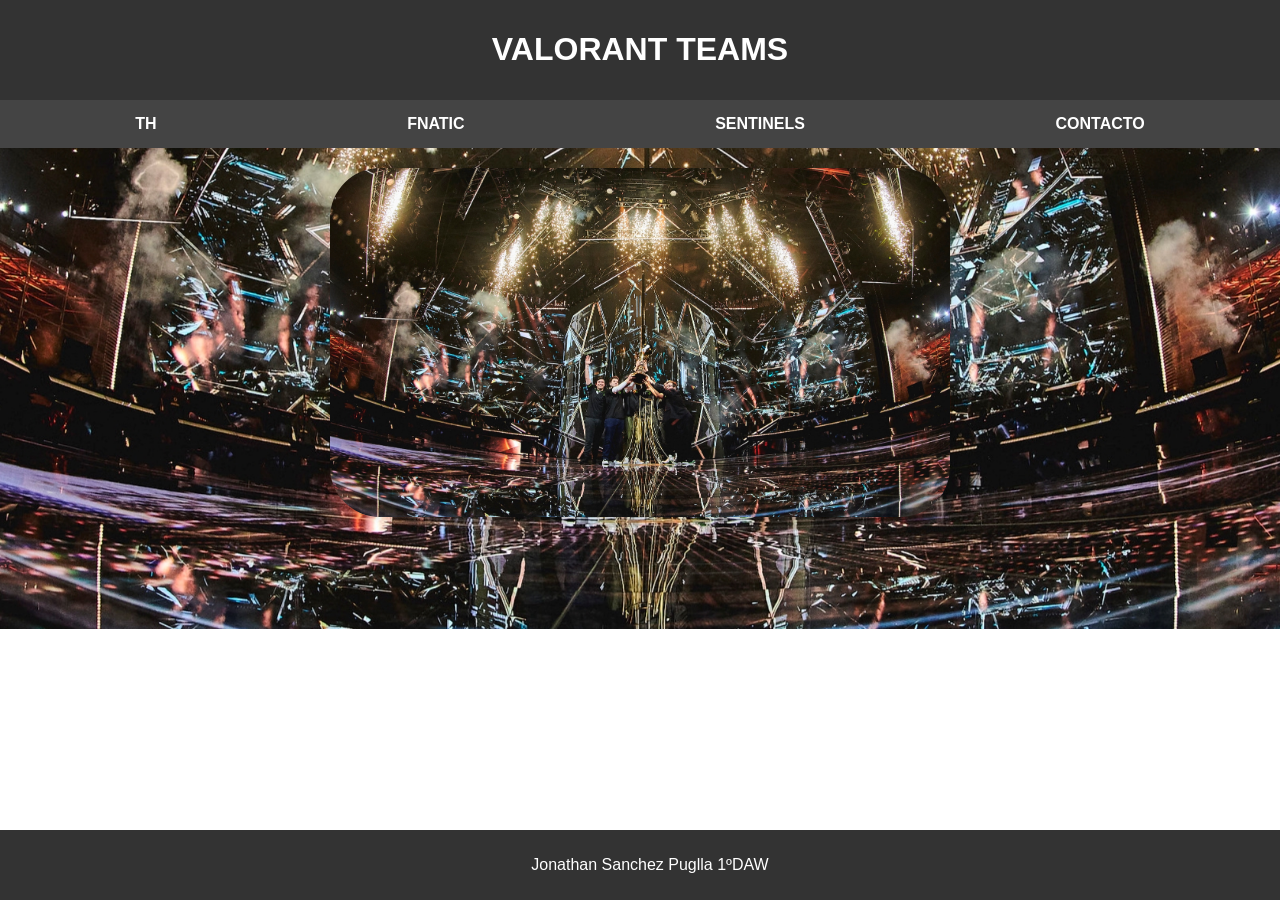
==== pAGINA/MAIN/index.html @ 4e485570 "1" ====
<!DOCTYPE html>
<html lang="es">
<head>
    <meta charset="UTF-8">
    <meta name="viewport" content="width=device-width, initial-scale=1.0">
    <title>VALORANT TEAMS</title>
    <link rel="stylesheet" type="text/css" href="style.css">
</head>
<body>
    <header>
        <h1>VALORANT TEAMS</h1>
    </header>
    <nav>
        <a href="../TH/index.html">TH</a>
        <a href="#fnatic">FNATIC</a>
        <a href="#sentinels">SENTINELS</a>
        <a href="../Contacto/index.html">CONTACTO</a>
    </nav>
    <section>            
        <img src="../Fotos/Main.jpg" alt="">
    </section>
    <p></p>
    <footer>
        <p>Jonathan Sanchez Puglla 1ºDAW</p>
    </footer>
</body>
</html>
---- pAGINA/MAIN/style.css ----
body {
    font-family: Arial, sans-serif;
    margin: 0;
    padding: 0;
    background-image: url(../Fotos/Main.jpg); 
    background-size: cover; 
    background-position: center; 
    background-repeat: no-repeat; 
}

header {
    background-color: #333;
    padding: 10px;
    text-align: center;
    color: white;
}

nav {
    display: flex;
    justify-content: space-around;
    background-color: #444;
    padding: 10px;
}

section {
    margin: 20px; 
}

img {
    max-width: 50%;
    height: auto;
    display: block; 
    margin: 0 auto; 
    border-radius: 50px; 
    box-shadow: 0 0 10px rgba(0, 0, 0, 0.1); 
}


.team-description {
    margin-top: 10px;
}

footer {
    background-color: #333;
    padding: 10px;
    text-align: center;
    color: white;
    position: fixed;
    bottom: 0;
    width: 100%;
}
nav a {
    text-decoration: none; 
    color: white;
    padding: 5px 10px;
    border-radius: 5px;
    transition: background-color 0.3s ease;
    font-weight: bold; 
}

nav a:hover {
    background-color: #555;
}
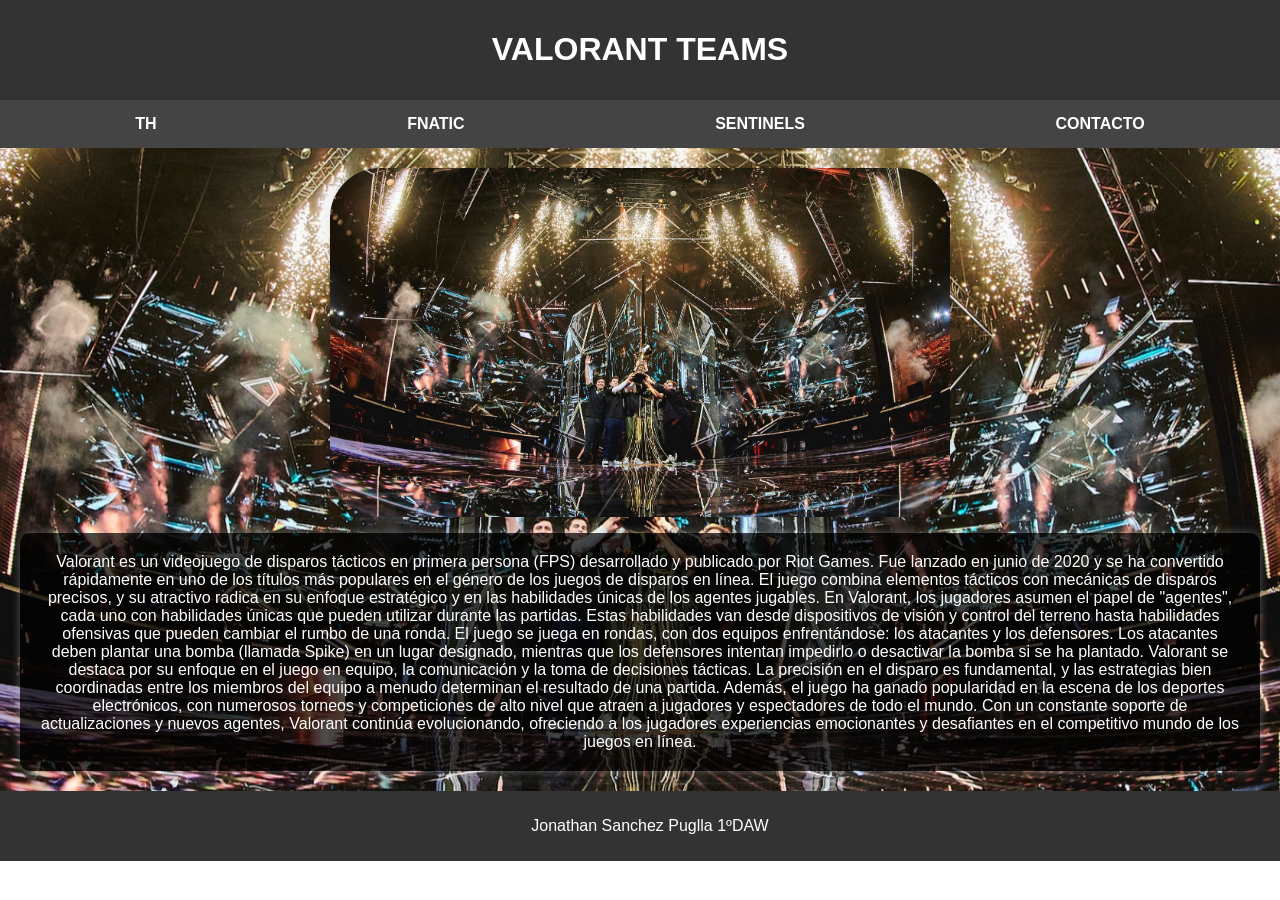
==== commit 95f76bd3: "thplayer" ====
--- a/pAGINA/MAIN/index.html
+++ b/pAGINA/MAIN/index.html
@@ -13,13 +13,19 @@
     <nav>
         <a href="../TH/index.html">TH</a>
         <a href="#fnatic">FNATIC</a>
-        <a href="#sentinels">SENTINELS</a>
+        <a href="../SENTINELS/">SENTINELS</a>
         <a href="../Contacto/index.html">CONTACTO</a>
     </nav>
     <section>            
         <img src="../Fotos/Main.jpg" alt="">
+        <p>Valorant es un videojuego de disparos tácticos en primera persona (FPS) desarrollado y publicado por Riot Games. Fue lanzado en junio de 2020 y se ha convertido rápidamente en uno de los títulos más populares en el género de los juegos de disparos en línea. El juego combina elementos tácticos con mecánicas de disparos precisos, y su atractivo radica en su enfoque estratégico y en las habilidades únicas de los agentes jugables.
+
+            En Valorant, los jugadores asumen el papel de "agentes", cada uno con habilidades únicas que pueden utilizar durante las partidas. Estas habilidades van desde dispositivos de visión y control del terreno hasta habilidades ofensivas que pueden cambiar el rumbo de una ronda. El juego se juega en rondas, con dos equipos enfrentándose: los atacantes y los defensores. Los atacantes deben plantar una bomba (llamada Spike) en un lugar designado, mientras que los defensores intentan impedirlo o desactivar la bomba si se ha plantado.
+            
+            Valorant se destaca por su enfoque en el juego en equipo, la comunicación y la toma de decisiones tácticas. La precisión en el disparo es fundamental, y las estrategias bien coordinadas entre los miembros del equipo a menudo determinan el resultado de una partida. Además, el juego ha ganado popularidad en la escena de los deportes electrónicos, con numerosos torneos y competiciones de alto nivel que atraen a jugadores y espectadores de todo el mundo.
+            
+            Con un constante soporte de actualizaciones y nuevos agentes, Valorant continúa evolucionando, ofreciendo a los jugadores experiencias emocionantes y desafiantes en el competitivo mundo de los juegos en línea.</p>
     </section>
-    <p></p>
     <footer>
         <p>Jonathan Sanchez Puglla 1ºDAW</p>
     </footer>
--- a/pAGINA/MAIN/style.css
+++ b/pAGINA/MAIN/style.css
@@ -42,10 +42,10 @@
 
 footer {
     background-color: #333;
+    color: #fff;
+    text-align: center;
     padding: 10px;
-    text-align: center;
-    color: white;
-    position: fixed;
+    position:relative;
     bottom: 0;
     width: 100%;
 }
@@ -60,4 +60,12 @@
 
 nav a:hover {
     background-color: #555;
-}+}
+section p {
+    background-color: rgba(0, 0, 0, 0.7); 
+    color: white;
+    padding: 20px;
+    text-align: center;
+    border-radius: 10px; 
+    box-shadow: 0 0 10px rgba(255, 255, 255, 0.3); 
+}
